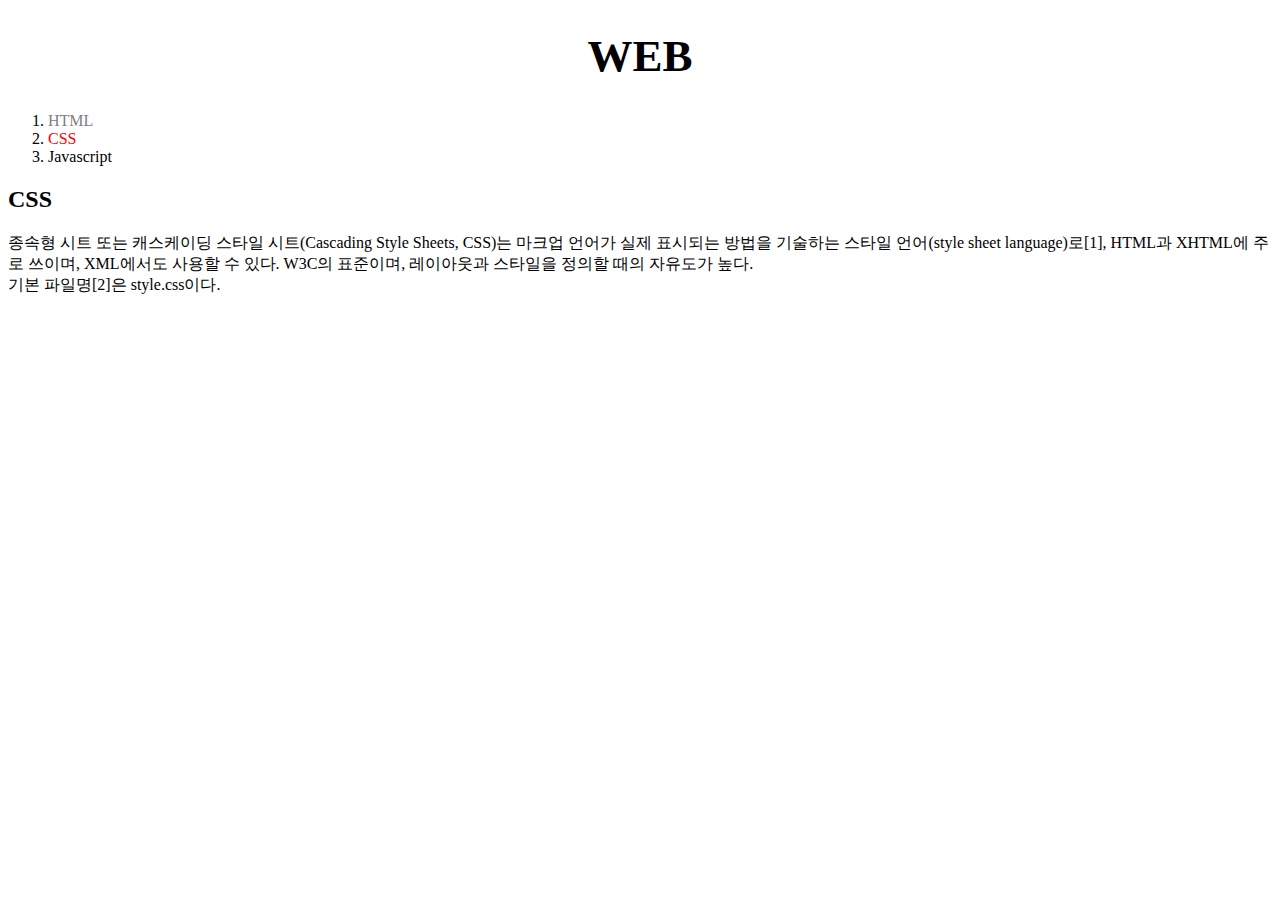
==== index.html @ ee203dce "css first commit" ====
<!DOCTYPE html>

<head>
    <meta charset="UTF-8">    
    <title>WEB-CSS</title>
    <style>
        a {
            color:black;
            text-decoration: none;
        }
        #active {
            color:red;
        }
        .saw {
            color:gray;
        }

        h1 {
            font-size:45px;
            text-align: center;
        }
    </style>
</head>

<body>
    <h1><a href="index.html">WEB</a></h1>
    <ol>
        <li><a href="1.html" class="saw">HTML</a></li>
        <li><a href="index.html" class="saw" id="active">CSS</a></li>
        <li><a href="3.html">Javascript</a></li>
    </ol>
    <h2>CSS</h2>
    <p>
        종속형 시트 또는 캐스케이딩 스타일 시트(Cascading Style Sheets, CSS)는 마크업 언어가 실제 표시되는 방법을 기술하는 스타일 언어(style sheet language)로[1], HTML과 XHTML에 주로 쓰이며, XML에서도 사용할 수 있다. W3C의 표준이며, 레이아웃과 스타일을 정의할 때의 자유도가 높다. <br>
        기본 파일명[2]은 style.css이다. 
    </p>
    
</body>

</html>
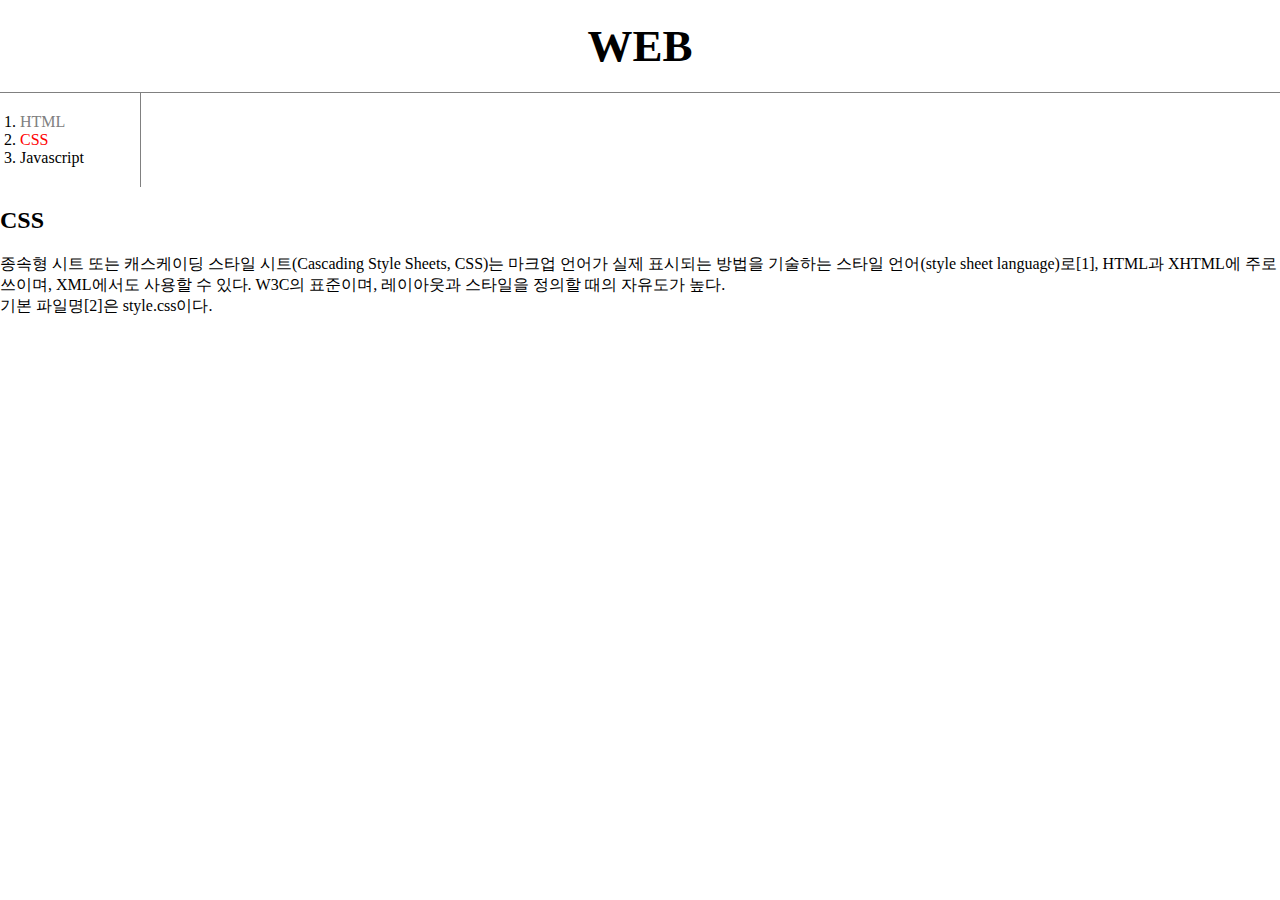
==== commit 8dff6d5f: "2nd commit" ====
--- a/index.html
+++ b/index.html
@@ -1,9 +1,12 @@
 <!DOCTYPE html>
-
+<html>
 <head>
     <meta charset="UTF-8">    
     <title>WEB-CSS</title>
     <style>
+        body {
+            margin:0;
+        }
         a {
             color:black;
             text-decoration: none;
@@ -18,6 +21,16 @@
         h1 {
             font-size:45px;
             text-align: center;
+            border-bottom: 1px gray solid;
+            margin:0;
+            padding:20px;
+        }
+
+        ol {
+            border-right: 1px solid gray;
+            width: 100px;
+            margin: 0;
+            padding:20px;
         }
     </style>
 </head>
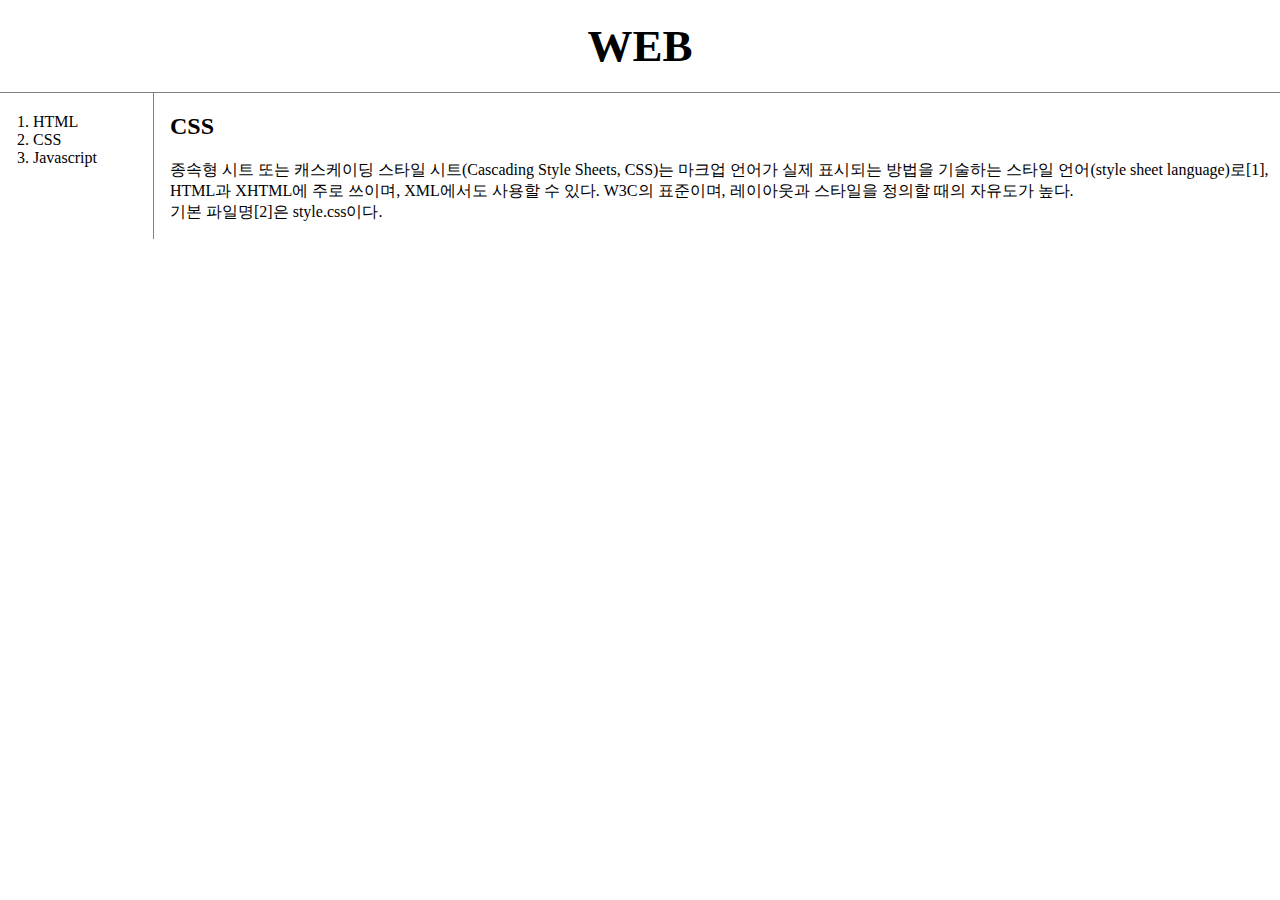
==== commit c680dc65: "jan 11 commits" ====
--- a/index.html
+++ b/index.html
@@ -11,12 +11,6 @@
             color:black;
             text-decoration: none;
         }
-        #active {
-            color:red;
-        }
-        .saw {
-            color:gray;
-        }
 
         h1 {
             font-size:45px;
@@ -26,28 +20,51 @@
             padding:20px;
         }
 
-        ol {
+        #grid{
+            display: grid;
+            grid-template-columns: 150px 1fr;
+        }
+        #grid ol {
             border-right: 1px solid gray;
             width: 100px;
             margin: 0;
             padding:20px;
+            padding-left:33px;
+        }
+
+        #grid #article{
+            padding-left: 20px;
+        }
+        @media(max-width:800px){
+            #grid{
+                display:block;
+            }
+            #grid ol{
+                border-right:none;
+            }
+            h1{
+                border-bottom:none;
+            }
         }
     </style>
 </head>
 
 <body>
     <h1><a href="index.html">WEB</a></h1>
+    <div id="grid">
     <ol>
-        <li><a href="1.html" class="saw">HTML</a></li>
-        <li><a href="index.html" class="saw" id="active">CSS</a></li>
+        <li><a href="1.html">HTML</a></li>
+        <li><a href="index.html">CSS</a></li>
         <li><a href="3.html">Javascript</a></li>
     </ol>
-    <h2>CSS</h2>
-    <p>
+    <div id="article">
+        <h2>CSS</h2>
+        <p>
         종속형 시트 또는 캐스케이딩 스타일 시트(Cascading Style Sheets, CSS)는 마크업 언어가 실제 표시되는 방법을 기술하는 스타일 언어(style sheet language)로[1], HTML과 XHTML에 주로 쓰이며, XML에서도 사용할 수 있다. W3C의 표준이며, 레이아웃과 스타일을 정의할 때의 자유도가 높다. <br>
         기본 파일명[2]은 style.css이다. 
-    </p>
-    
+        </p>
+    </div>
+    </div>
 </body>
 
 </html>